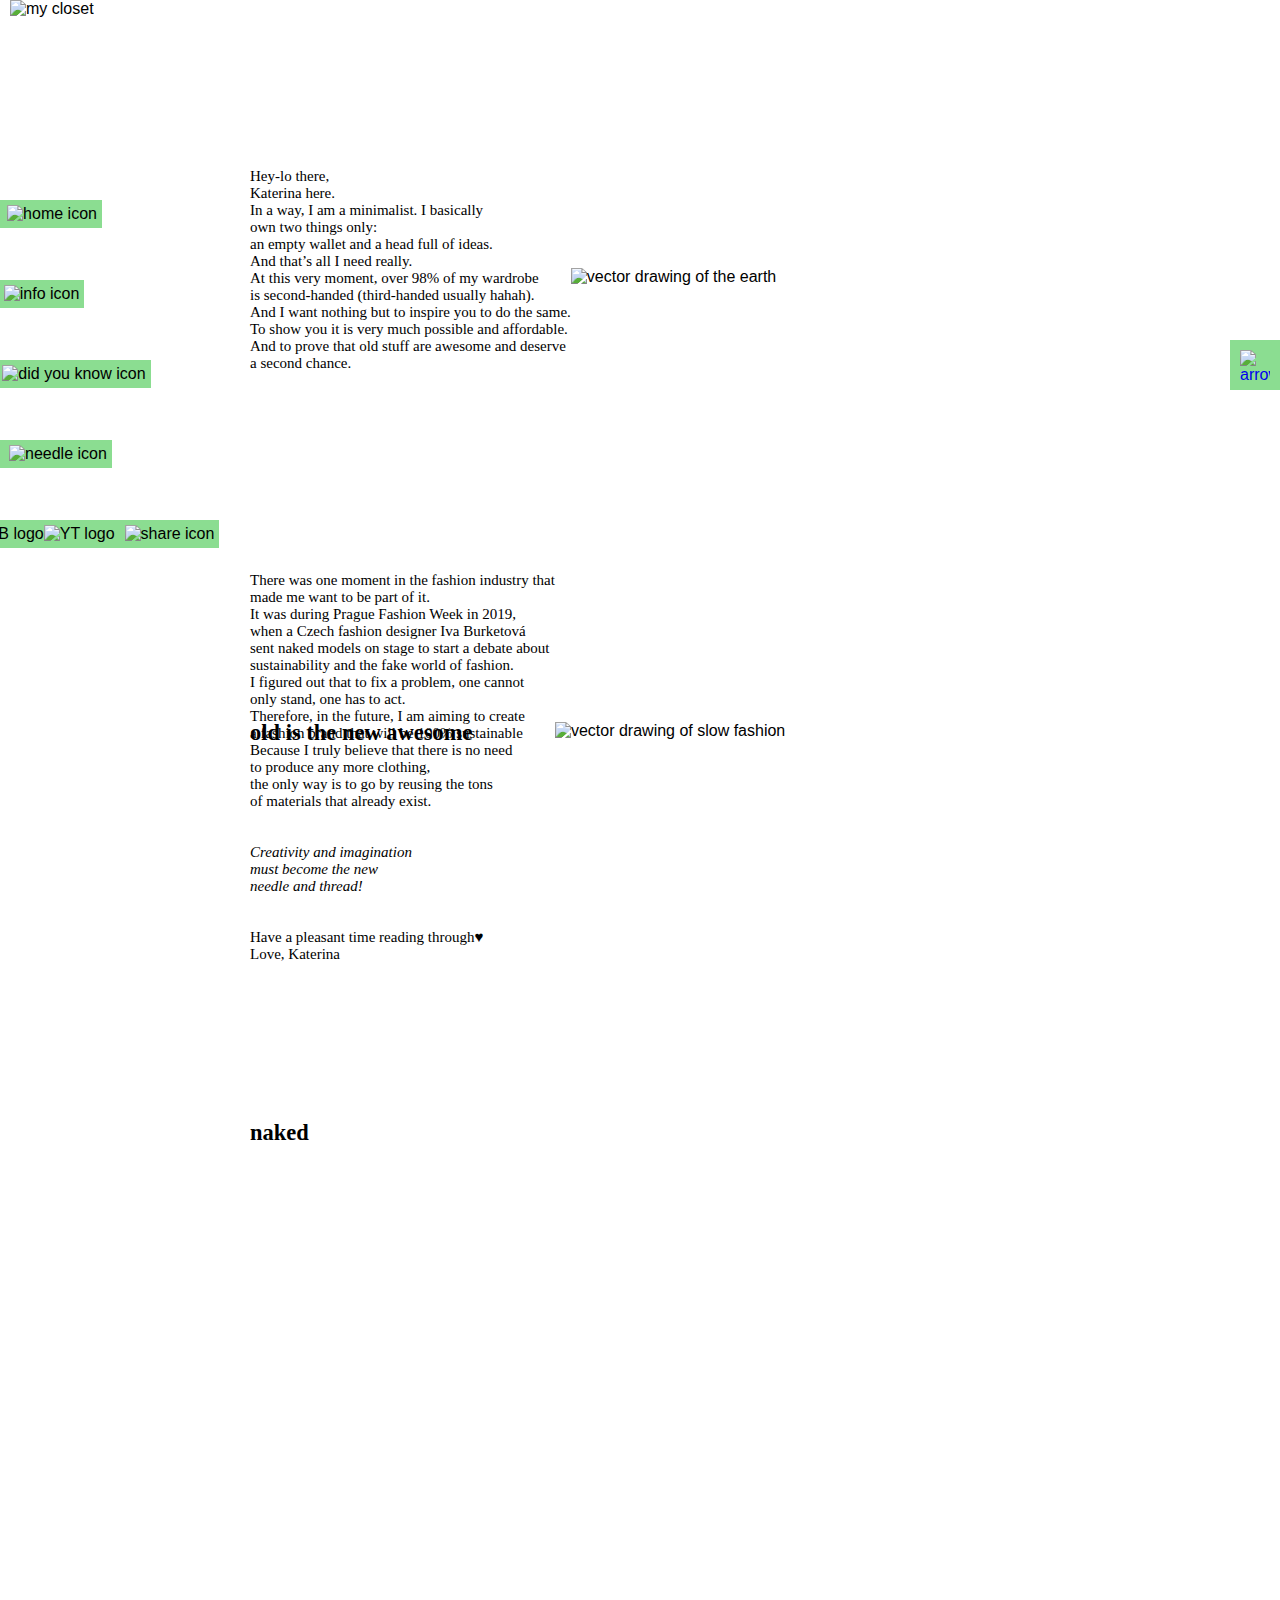
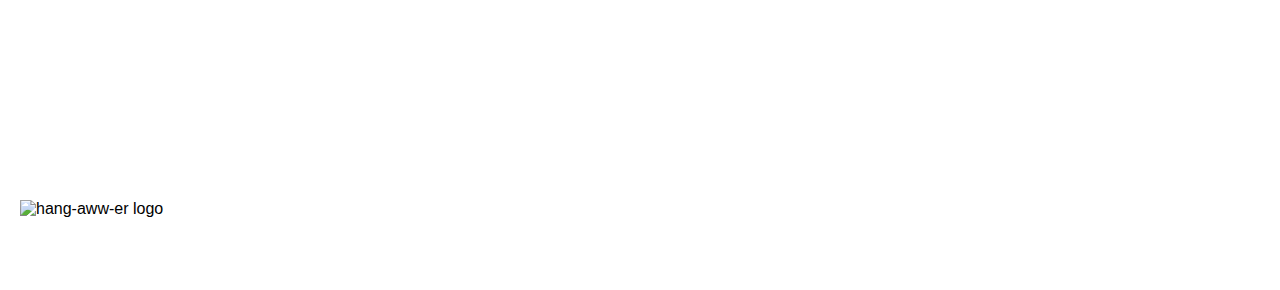
==== index.html @ a936c7d6 "Add files via upload" ====
<!DOCTYPE html>
<html lang="en">
<head>
    <meta charset="UTF-8">
    <meta http-equiv="X-UA-Compatible" content="IE=edge">
    <meta name="viewport" content="width=device-width, initial-scale=1.0">
    <link rel="stylesheet" href="styles.css">
    <!-- FONT FAMILY -->
    <style>
        @font-face {
          font-family: Andale Mono;
          src: url(fonts/Andale\ Mono.ttf);
        }
        @font-face {
          font-family: Silom;
          src: url(fonts/Silom.ttf);
        }
        @font-face {
          font-family: BirthstoneBounce;
          src: url(fonts/BirthstoneBounce-Regular.ttf);
        }
    </style>

    <title>Home | Hang-aww-er</title>
</head>

<body class="main-page">
    <div class="wrapper">
        <header class="page_header">
            <img src="images/naked.png" class="naked-image" alt="my closet">
        </header>  
  
        <main class="text">
            <div class="box">
                <div class="paragraph-1">
                    
                        
                    <h2 class="heading_1">old is the new awesome</h2>
                    <p class="home-article"> 
                Hey-lo there, <br>
                Katerina here. <br>
                        
                In a way, I am a minimalist. I basically <br>
                own two things only: <br>
                an empty wallet and a head full of ideas. <br>
                And that’s all I need really. <br>
                        
                At this very moment, over 98% of my wardrobe <br>
                is second-handed (third-handed usually hahah). <br>
                And I want nothing but to inspire you to do the same. <br>
                To show you it is very much possible and affordable. <br>
                And to prove that old stuff are awesome and deserve <br>
                a second chance. <br>    
                    </p>
                </div>
                <img src="images/planet.png" class="planet-image" alt="vector drawing of the earth">
            </div>

            <div class="paragraph-2">
                
                <h2 class="heading_2">naked</h2>
                <p class="home-article">
                      
                There was one moment in the fashion industry that <br>
                made me want to be part of it. <br>
                It was during Prague Fashion Week in 2019, <br>
                when a Czech fashion designer Iva Burketová <br>
                sent naked models on stage to start a debate about <br>
                sustainability and the fake world of fashion. <br>
                I figured out that to fix a problem, one cannot <br>
                only stand, one has to act. <br>
                
                Therefore, in the future, I am aiming to create <br>
                a fashion brand that will be 100% sustainable <br>
                Because I truly believe that there is no need <br>
                to produce any more clothing, <br>
                the only way is to go by reusing the tons <br>
                of materials that already exist. <br>
                    
                </p>
                <br><br>
                <p id="quote-1">
                    
                <i>Creativity and imagination <br>
                must become the new <br>
                needle and thread! <br></i> 
                    
                    <br><br>
                </p>
                <p class="home-article">
                Have a pleasant time reading through♥ <br>
                Love, Katerina <br>
                </p>
            </div>
            <img src="images/tshirt.png" class="tshirt-image" alt="vector drawing of slow fashion">
            <!-- ICONS FOR NAV BAR + ARROWS + SOCIAL MEDIA ICONS + LOGO  -->
                <a href="fast-fashion.html"><img src="images/arrow-right.png" class="arrow-right" alt="arrow-right"></a>
                <img src="images/hanger.png" class="hanger_1" alt="hang-aww-er logo">

                <div class="nav-container">
                    <div class="home">
                        <a href="index.html" class="home-text">HOME</a><img src="images/home.png" class="home-image" alt="home icon">
                    </div>
                    <div class="info">
                        <a href="fast-fashion.html" class="info-text">FAST FASHION INDUSTRY</a><img src="images/info.png" class="info-image" alt="info icon">
                    </div>
                    <div class="didyouknow">
                        <a href="facts.html" class="didyouknow-text">10 FACTS ABOUT FAST FASHION INDUSTRY</a><img src="images/didyouknow.png" class="didyouknow-image" alt="did you know icon">
                    </div>
                    <div class="needle">
                        <a href="diy.html" class="needle-text">DO IT YOURSELF</a><img src="images/needle.png" class="needle-image" alt="needle icon">
                    </div>
                    <div class="share">
                        <img src="images/ig-logo.png" alt="IG logo" class="IG-logo"><img src="images/fb-logo.png" alt="FB logo" class="FB-logo"><img src="images/yt-logo.png" alt="YT logo" class="share-text YT-logo"><img src="images/share.png" class="share-image" alt="share icon">
                    </div>
                </div>
        </main>
    </div> 
</body>
</html>
---- styles.css ----
*,
:after,
:before {
    margin: 0;
    padding: 0;
    border: 0;
    box-sizing: border-box;
}

html {
    font-size: 100%;
    font-family: Arial, Helvetica, sans-serif;
}

.wrapper {
    margin: 0 auto;
    padding: 0 10px;

}
/* ARTICLES */
.heading_1 {
    position: absolute;
    left: 250px;
    top: 720px;
}

.heading_2 {
    position: absolute;
    left: 250px;
    top: 1120px;
}

/* SOCIAL MEDIA ICONS + LOGO ICON */
.icon {
    width: 50px;
    height: 50px;
}

.hanger {
    position: inherit;
    left: 20px;
    top: 1800px;
    width: 150px;
    height: 90px;
}

.hanger_1 {
    position: absolute;
    left: 20px;
    top: 1800px;
    width: 150px;
    height: 90px;
}

.hanger-ff {
    position: absolute;
    top: 1950px;
    left: 20px;
    width: 150px;
    height: 90px;
}

/* NAVIGATION BUTTONS STICKY HOVERING */
.home-image {
    width: 50px;
    height: 50px;
}

.info-image {
    width: 50px;
    height: 50px;
}

.didyouknow-image {
    width: 50px;
    height: 50px;
}

.needle-image {
    width: 50px;
    height: 50px;
}

.share-image {
    width: 50px;
    height: 50px;
    margin-left: 10px;
}

/* TEXT OF THE GREEN MOVING BUTTONS */

.home-text {
    text-decoration: none;
    color: #333333;
    font-family: Silom;
    padding-right: 10px;
    padding-left: 10px;
}
.info-text {
    text-decoration: none;
    color: #333333;
    font-family: Silom;
    padding-right: 10px;
    padding-left: 10px;
}
.didyouknow-text {
    text-decoration: none;
    color: #333333;
    font-family: Silom;
    padding-right: 10px;
    padding-left: 10px;
}
.needle-text {
    text-decoration: none;
    color: #333333;
    font-family: Silom;
    padding-right: 10px;
    padding-left: 10px;
}


/* HOME ICON */

.home {
    position: fixed;
    top: 200px;
    left: -65px;
    background-color: rgb(139, 221, 145);
    padding: 5px;
}

.home:hover {
    opacity: 0.80;
    animation-name: sticker;
    animation-duration: 2s;
    animation-timing-function: ease;
    animation-fill-mode:forwards;
}

@keyframes sticker{
    from {
        left: -65px;
    }
    to {
        left: 0px;
    }
}

/* FAST FASHION ICON */
.info {
    position: fixed;
    top: 280px;
    left: -215px;
    background-color: rgb(139, 221, 145);
    padding: 5px;
}

.info:hover {
    opacity: 0.80;
    animation-name: sticker;
    animation-duration: 2s;
    animation-timing-function: ease;
    animation-fill-mode:forwards;
}

@keyframes sticker{
    from {
        left:-215px;
    }
    to {
        left:0px;
    }
}
/* FAST FASHION FACTS ICON */
.didyouknow {
    position: fixed;
    top: 360px;
    left: -347px;
    background-color: rgb(139, 221, 145);
    padding: 5px;
}

.didyouknow:hover {
    opacity: 0.80;
    animation-name: sticker;
    animation-duration: 2s;
    animation-timing-function: ease;
    animation-fill-mode:forwards;
}

@keyframes sticker{
    from {
        left:-347px;
    }
    to {
        left:0px;
    }
}
/* DIY ICON */
.needle {
    position: fixed;
    top: 440px;
    left: -144px;
    background-color: rgb(139, 221, 145);
    padding: 5px;
}

.needle:hover {
    opacity: 0.80;
    animation-name: sticker;
    animation-duration: 2s;
    animation-timing-function: ease;
    animation-fill-mode:forwards;
}

@keyframes sticker{
    from {
        left:-144px;
    }
    to {
        left:0px;
    }
}

/* SOCIAL MEDIA ICONS BUTTON */
.share {
    position: fixed;
    top: 520px;
    left: -100px;
    background-color: rgb(139, 221, 145);
    padding: 5px;
}

.share:hover {
    opacity: 0.80;
    animation-name: sticker;
    animation-duration: 2s;
    animation-timing-function: ease;
    animation-fill-mode:forwards;
}

@keyframes sticker{
    from {
        left:-100px;
    }
    to {
        left:0px;
    }
}

.YT-logo{
    width: 30px;
    height: 30px;
}

.IG-logo{
    width: 30px;
    height: 30px;
}

.FB-logo{
    width: 30px;
    height: 30px;
}
/* ARROWS BUTTONS (NAVIGATION) */
.arrow-right {
    position: fixed;
    top: 340px;
    right: 0;
    height: 50px;
    background-color:rgb(139, 221, 145);
    padding:10px;
    width: 50px;
    }

.arrow-right:hover {
    opacity: 0.85;
    }

.arrow-left {
        position: fixed;
        top: 340px;
        left: 0;
        background-color:rgb(139, 221, 145);
        padding:10px;
        width: 50px;
        height: 50px;
    }
    
.arrow-left:hover {
        opacity: 0.85;
    }

/* HOME SECTION */

.naked-image {
    width: 100%;
    height: 600px;
    margin-bottom: 100px;
}
.box {
    display: flex;
    flex-direction: row;
}

.paragraph-1 {
    display: flex;
    justify-content:flex-start;
    padding-left: 240px;
    padding-top: 50px;
    margin-bottom: 150px;
    font-family: Andale Mono;
    font-size: 15px;
}

.planet-image {
    display: flex;
    justify-content: flex-end;
    width: 500px;
    height: 400px;
    padding-top: 150px;

}
.paragraph-2 {
    display: flex;
    justify-content: left;
    flex-direction: column;
    float: left;
    padding-left: 240px;
    padding-top: 50px;
    font-family: Andale Mono;
    font-size: 15px;
}

.tshirt-image {
    float: left;
    padding-top: 200px;
}
/* FAST FASHION SECTION */
.fight-fast-fashion-image {
    width: 400px;
    margin-left: 400px;
    margin-top: 100px;
    float: left;
    position: absolute;
}

.fight-image {
    width: 600px;
    margin-left: 700px;
    margin-top: 100px;
}

.ff-article-1 {
    font-family: GlacialIndifference-Regular;
    display: flex;
    justify-content:center;
    margin: 100px;
    font-size: 20px;
    margin-bottom: 200px;
}

.ff-heading-2 {
    font-family: GlacialIndifference-Regular;
    margin-top: 30px;
}

.ff-article-22 {
    margin-top: 250px;
    margin-left: 200px;
    display: block;
    font-family: GlacialIndifference-Regular;
}

.ff-article-2 {
    font-size: 18px;
    float: left;
}


.handstand-image {
    width: 400px;
    height: 450px;
    margin-left: 720px;
    margin-top: -400px;
}

.bridge-image {
    width: 700px;
    height: 600px;
    float: left;
    margin-left: 120px;
}

.ff-article-3 {
    font-size: 18px;
    margin-left: 150px;
}

.ff-article-33 {
    margin-top: 570px;
    margin-left: 750px;
    position: absolute;
    font-family: GlacialIndifference-Regular;
}

.heading_3 {
    margin-bottom: 10px;
    margin-left: 130px ;
}
/* FAST FASHION FACTS */
.freakin {
    margin-left: 500px;
}

.ten {
    position: absolute;
    margin-top: 100px;
    margin-left: 200px;
}

.facts-article {
    display: flex;
    justify-content: center;
    padding-bottom: 80px;
    padding-top: 100px;
    font-family: GlacialIndifference-Regular;
    font-size: 22px;
}

.number-of-facts {
    display: flex;
    justify-content: center;
    font-family: BirthstoneBounce-Regular;
    font-size: 50px;
}

.facts {
    display: flex;
    justify-content: center;
    font-family: GlacialIndifference-Regular;
}

.fact {
    padding: 18px;
}

.tshirt-ff {
    padding-left: 500px;
    padding-bottom: 100px;
}

/* DIY SECTION */
.GIF {
    width: 55%;
    height: 450px;
    margin-top: 80px;
    margin-left: 300px;
}

/* HEADING ANIMATION LICENSED*/

 /* ----------------------------------------------
 * Generated by Animista on 2021-10-17 9:18:42
 * Licensed under FreeBSD License.
 * See http://animista.net/license for more info. 
 * w: http://animista.net, t: @cssanimista
 * ---------------------------------------------- */

/**
 * ----------------------------------------
 * animation tracking-in-contract-bck-top
 * ----------------------------------------
 */

 .tracking-in-contract-bck-top {
	-webkit-animation: tracking-in-contract-bck-top 1s cubic-bezier(0.215, 0.610, 0.355, 1.000) both;
	        animation: tracking-in-contract-bck-top 1s cubic-bezier(0.215, 0.610, 0.355, 1.000) both;
}

.tracking-in-contract-bck-top {
    color: #333333;
    font-size: 85px;
    display: flex;
    justify-content: center;
    margin-bottom: 100px;
}

@-webkit-keyframes tracking-in-contract-bck-top {
    0% {
      letter-spacing: 1em;
      -webkit-transform: translateZ(400px) translateY(-300px);
              transform: translateZ(400px) translateY(-300px);
      opacity: 0;
    }
    40% {
      opacity: 0.6;
    }
    100% {
      -webkit-transform: translateZ(0) translateY(0);
              transform: translateZ(0) translateY(0);
      opacity: 1;
    }
  }
  @keyframes tracking-in-contract-bck-top {
    0% {
      letter-spacing: 1em;
      -webkit-transform: translateZ(400px) translateY(-300px);
              transform: translateZ(400px) translateY(-300px);
      opacity: 0;
    }
    40% {
      opacity: 0.6;
    }
    100% {
      -webkit-transform: translateZ(0) translateY(0);
              transform: translateZ(0) translateY(0);
      opacity: 1;
    }
  }
  
.diy-items {
    display: flex;
    justify-content: center;
    align-items: center;
    flex-direction: column;
}

.DIY-images{
    width: 400px;
    height: 400px;
}

.DIY-images:hover {
    transform: scale(1.3);
}

.diy {
    margin: 40px;
    padding: 10px;
}

.diy-headings {
    display: flex;
    justify-content: center;
    align-items: center;
    font-family: GlacialIndifference-Regular;
}

.tracking-in-contract-bck-top {
    font-family: GlacialIndifference-Regular;
}

@media only screen and (min-width: 37.5rem) {
    .naked-image {
        max-width: 100%;
    }

}
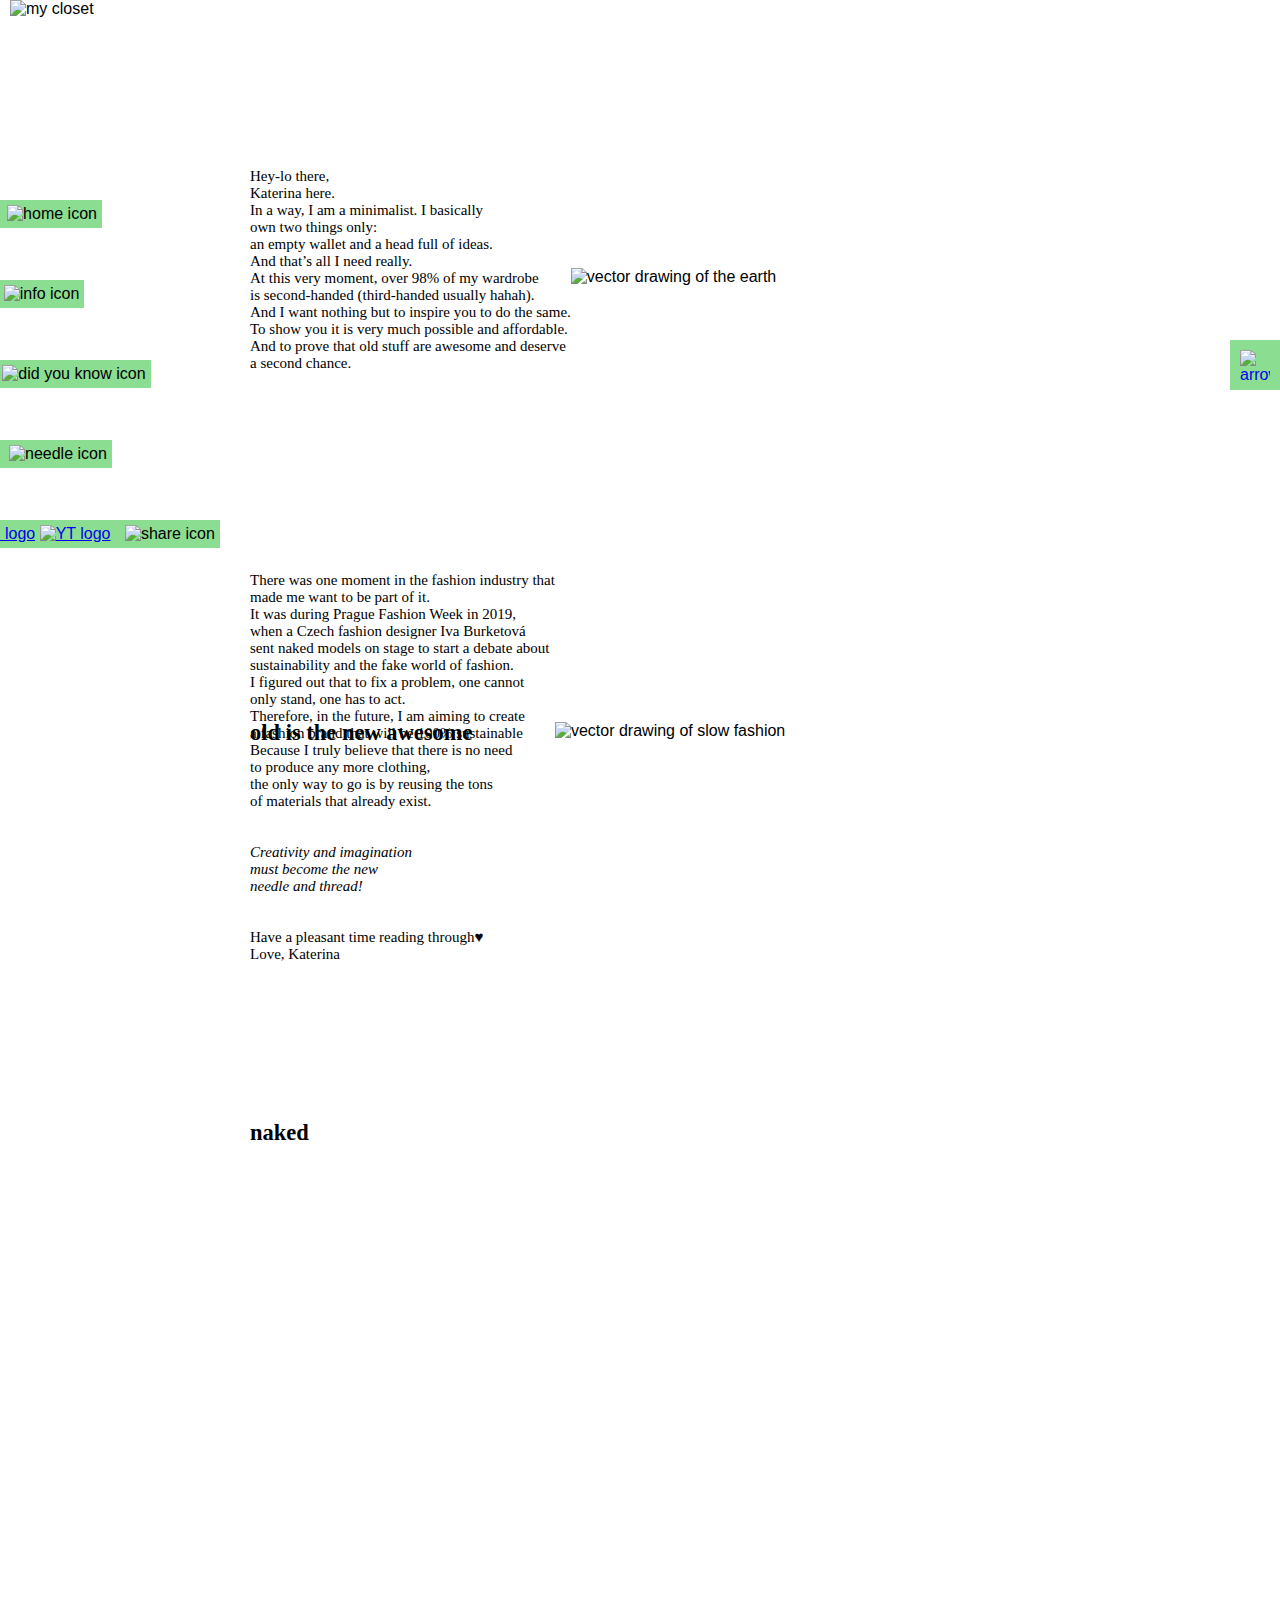
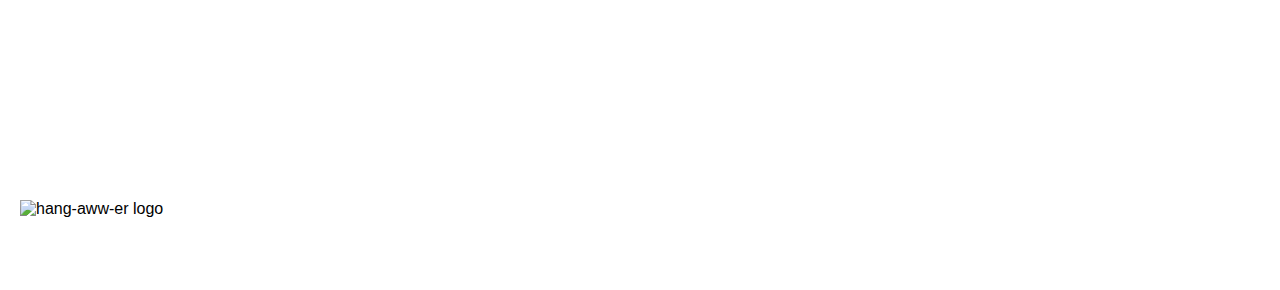
==== commit 509e39b7: "Add files via upload" ====
--- a/index.html
+++ b/index.html
@@ -74,7 +74,7 @@
                 a fashion brand that will be 100% sustainable <br>
                 Because I truly believe that there is no need <br>
                 to produce any more clothing, <br>
-                the only way is to go by reusing the tons <br>
+                the only way to go is by reusing the tons <br>
                 of materials that already exist. <br>
                     
                 </p>
@@ -111,7 +111,10 @@
                         <a href="diy.html" class="needle-text">DO IT YOURSELF</a><img src="images/needle.png" class="needle-image" alt="needle icon">
                     </div>
                     <div class="share">
-                        <img src="images/ig-logo.png" alt="IG logo" class="IG-logo"><img src="images/fb-logo.png" alt="FB logo" class="FB-logo"><img src="images/yt-logo.png" alt="YT logo" class="share-text YT-logo"><img src="images/share.png" class="share-image" alt="share icon">
+                        <a href="https://www.instagram.com/slowfashion.movement/?hl=cs"><img src="images/ig-logo.png" alt="IG logo" class="IG-logo"></a>
+                        <a href="https://www.facebook.com/groups/sustainablefashioncollective/"><img src="images/fb-logo.png" alt="FB logo" class="FB-logo"></a>
+                        <a href="https://www.youtube.com/watch?v=fR7bXsoNwwE&ab_channel=KristenLeo"><img src="images/yt-logo.png" alt="YT logo" class="share-text YT-logo"></a>
+                        <img src="images/share.png" class="share-image" alt="share icon">
                     </div>
                 </div>
         </main>
--- a/styles.css
+++ b/styles.css
@@ -119,33 +119,6 @@
 }
 
 
-/* HOME ICON */
-
-.home {
-    position: fixed;
-    top: 200px;
-    left: -65px;
-    background-color: rgb(139, 221, 145);
-    padding: 5px;
-}
-
-.home:hover {
-    opacity: 0.80;
-    animation-name: sticker;
-    animation-duration: 2s;
-    animation-timing-function: ease;
-    animation-fill-mode:forwards;
-}
-
-@keyframes sticker{
-    from {
-        left: -65px;
-    }
-    to {
-        left: 0px;
-    }
-}
-
 /* FAST FASHION ICON */
 .info {
     position: fixed;
@@ -226,7 +199,7 @@
 .share {
     position: fixed;
     top: 520px;
-    left: -100px;
+    left: -113px;
     background-color: rgb(139, 221, 145);
     padding: 5px;
 }
@@ -241,12 +214,41 @@
 
 @keyframes sticker{
     from {
-        left:-100px;
+        left:-113px;
     }
     to {
         left:0px;
     }
 }
+
+/* HOME ICON */
+
+
+.home {
+    position: fixed;
+    top: 200px;
+    left: -65px;
+    background-color: rgb(139, 221, 145);
+    padding: 5px;
+}
+
+.home:hover {
+    opacity: 0.80;
+    animation-name: sticker;
+    animation-duration: 2s;
+    animation-timing-function: ease;
+    animation-fill-mode:forwards;
+}
+
+@keyframes sticker{
+    from {
+        left: -65px;
+    }
+    to {
+        left: 0px;
+    }
+}
+
 
 .YT-logo{
     width: 30px;
@@ -309,7 +311,7 @@
     padding-left: 240px;
     padding-top: 50px;
     margin-bottom: 150px;
-    font-family: Andale Mono;
+    font-family: 'Andale Mono';
     font-size: 15px;
 }
 
@@ -328,7 +330,7 @@
     float: left;
     padding-left: 240px;
     padding-top: 50px;
-    font-family: Andale Mono;
+    font-family: 'Andale Mono';
     font-size: 15px;
 }
 
@@ -551,9 +553,3 @@
     font-family: GlacialIndifference-Regular;
 }
 
-@media only screen and (min-width: 37.5rem) {
-    .naked-image {
-        max-width: 100%;
-    }
-
-}